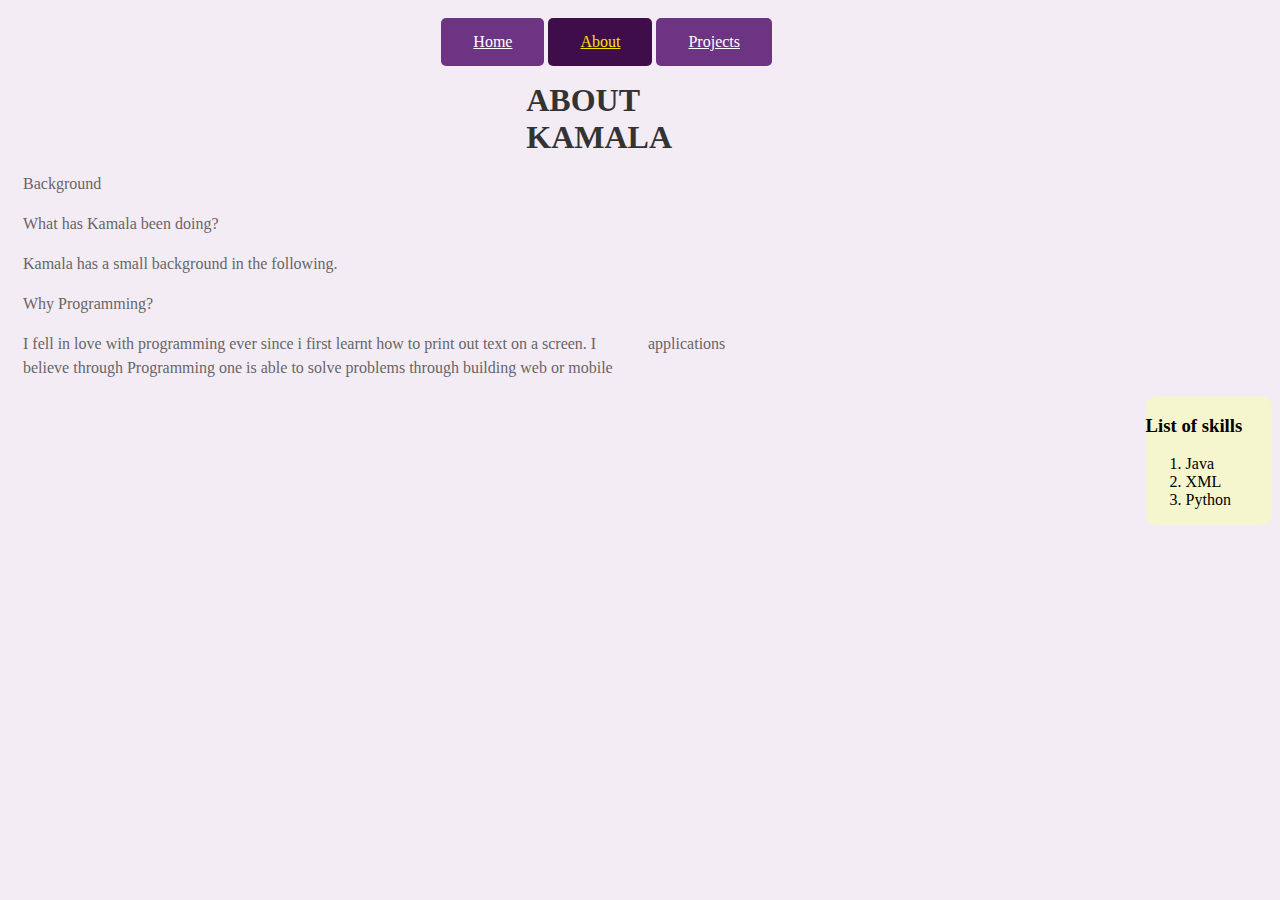
==== about.html @ 6fe65a83 "added content and style to about page" ====
<!DOCTYPE html>
<html>
  <head>
    <link href="css/styles.css" rel="stylesheet" type="text/css">
    <title>About</title>
  </head>

  <body>
    <div class="btn">

    <a href="index.html" class="button">Home</a>
    <a href="about.html" class="button2">About</a>
    <a href="projects.html" class="button">Projects</a>
    </div>
    <div class="about-h2">
      <h2>ABOUT<br/>KAMALA</h2>

    </div>


    <div class="about">
				<div class="container">
					<div class="col-about-left">
						<p>Background</p>
						<p>What has Kamala been doing? </p>
						<p>Kamala has a small background in the following.</p>
					</div>
					<div class="col-about-right">
						<p>Why Programming?</p>
						<p>I fell in love with programming ever since i first learnt how to print out text on a screen. I believe through Programming one is able to solve problems through building web or mobile applications</p>
					</div>

				</div>
			</div>

      <div class="side">
        <h3>List of skills</h3>
        <ol>
          <li>Java</li>
          <li>XML</li>
          <li>Python</li>

        </ol>


      </div>

  </body>
</html>
---- css/styles.css ----
.button {
  background-color: #6C3483;
  border-radius: 5px;
  color: white;
  padding: 15px 32px;
  text-align: center;
  text-decoration: underline;
  display: inline-block;
  font-size: 16px;
}
.button2 {
  background-color: #3E0D4A;
  border-radius: 5px;
  color: #FAE10A;
  padding: 15px 32px;
  text-align: center;
  text-decoration: underline;
  display: inline-block;
  font-size: 16px;
}
body{
  background-color: #F4ECF5;
}
.btn{
  float: right;
  margin-right: 500px;
  margin-top: 10px;
}
.icons{
  float: right;
  margin-top: 20px;
  margin-right: 525px;
}
.icons i{

  font-size: 30px;
}
.icons a{
  border-top: #FAFAB0;
  font-size: 20px;
  background-color: #111F88;
  border-radius: 10px;
  font-style: italic;
  padding: 10px 20px;
  color:#E8E9F4;
  text-decoration: none;
}
.me{

  border-radius: 10px;
  height: 200px;
  border: #FAFAF7;
  width: 300px;
  align-items: center;

}
.cont{
  float: right;
  margin-right: 520px;

}
hr{
  color: #FFFFFF;
  width: 98px;
  margin-left: 50px;
}
.cont h2{
  font-family: sans-serif;
  font-size:40px;
  text-decoration: underline;
  margin-top: 30px;
  text-align: center;
  font-style: normal;
}
.cont h3{
  text-align: center;
  font-style: italic;
  font-weight: bold;

}
/*---- aboutus ----*/
.about{
	padding: 3em 0;
}
.about-h2 h2{
	font-size:2em;
	color: #333333;
	font-weight: 900;
	margin:0;
	padding:0.5em 0;
  text-align: justify;
  float: right;
  margin-right: 600px;
}
.about-h2 span{
	height:5px;
	width:7%;
	background:#00948B;
	display:block;
  text-align: inherit;
  float: right;
  margin-left:auto;
  margin-right:auto;
}
.about p{
	font-size:1em;
	color:#666666;
	margin:0 0 1em 0;
	line-height:1.5em;
}
.col-about-left{

  float: left;
}
.col-about-right{

  float:right;
  word-wrap: normal;

}

.button:hover{
	background:#00948B;
}
.side {
  width: 10%;
  float: right;
  background-color: #F5F5CE;
  border-radius: 10px;
}

.container p{
    column-count: 2;
    padding-right: 15px;
    padding-left: 15px;
    margin-right: auto;
    margin-left: auto;
}
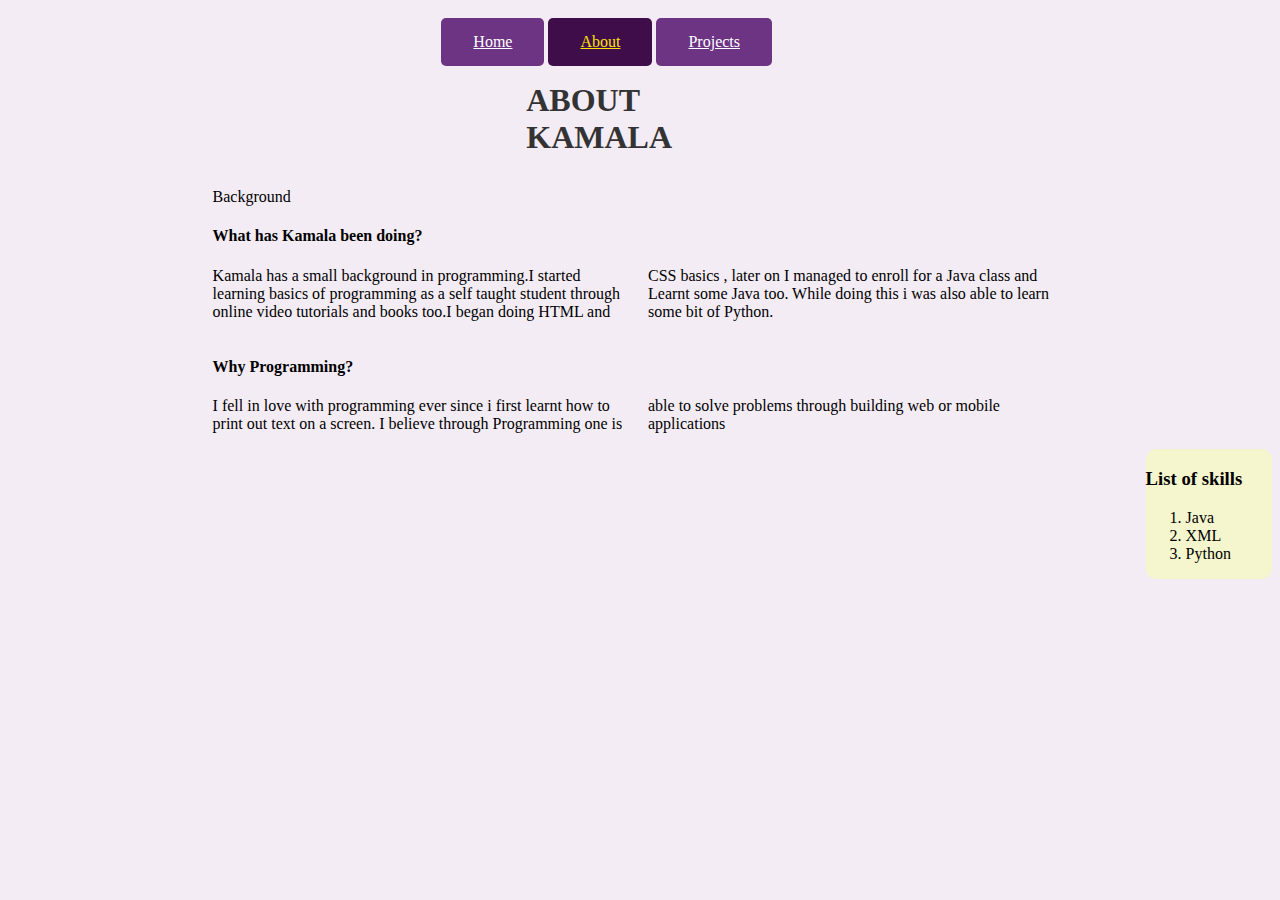
==== commit ea62a327: "Styled about paragraphs" ====
--- a/about.html
+++ b/about.html
@@ -22,11 +22,12 @@
 				<div class="container">
 					<div class="col-about-left">
 						<p>Background</p>
-						<p>What has Kamala been doing? </p>
-						<p>Kamala has a small background in the following.</p>
+						<h4>What has Kamala been doing? </h4>
+						<p>Kamala has a small background in programming.I started learning basics of programming as a self taught student through online video tutorials and books too.I began doing HTML and CSS basics , later on I managed to enroll for a Java class and Learnt some Java too.
+               While doing this i was also able to learn some bit of Python. </p>
 					</div>
 					<div class="col-about-right">
-						<p>Why Programming?</p>
+						<h4>Why Programming?</h4>
 						<p>I fell in love with programming ever since i first learnt how to print out text on a screen. I believe through Programming one is able to solve problems through building web or mobile applications</p>
 					</div>
 
--- a/css/styles.css
+++ b/css/styles.css
@@ -101,13 +101,12 @@
   float: right;
   margin-left:auto;
   margin-right:auto;
-}
-.about p{
+}/*.about p{
 	font-size:1em;
 	color:#666666;
 	margin:0 0 1em 0;
 	line-height:1.5em;
-}
+}*/
 .col-about-left{
 
   float: left;
@@ -133,6 +132,13 @@
     column-count: 2;
     padding-right: 15px;
     padding-left: 15px;
-    margin-right: auto;
-    margin-left: auto;
+    margin-right: 15%;
+    margin-left: 15%;
 }
+
+.about h4{
+  padding-right: 15px;
+  padding-left: 15px;
+  margin-right: auto;
+  margin-left: 15%;
+}
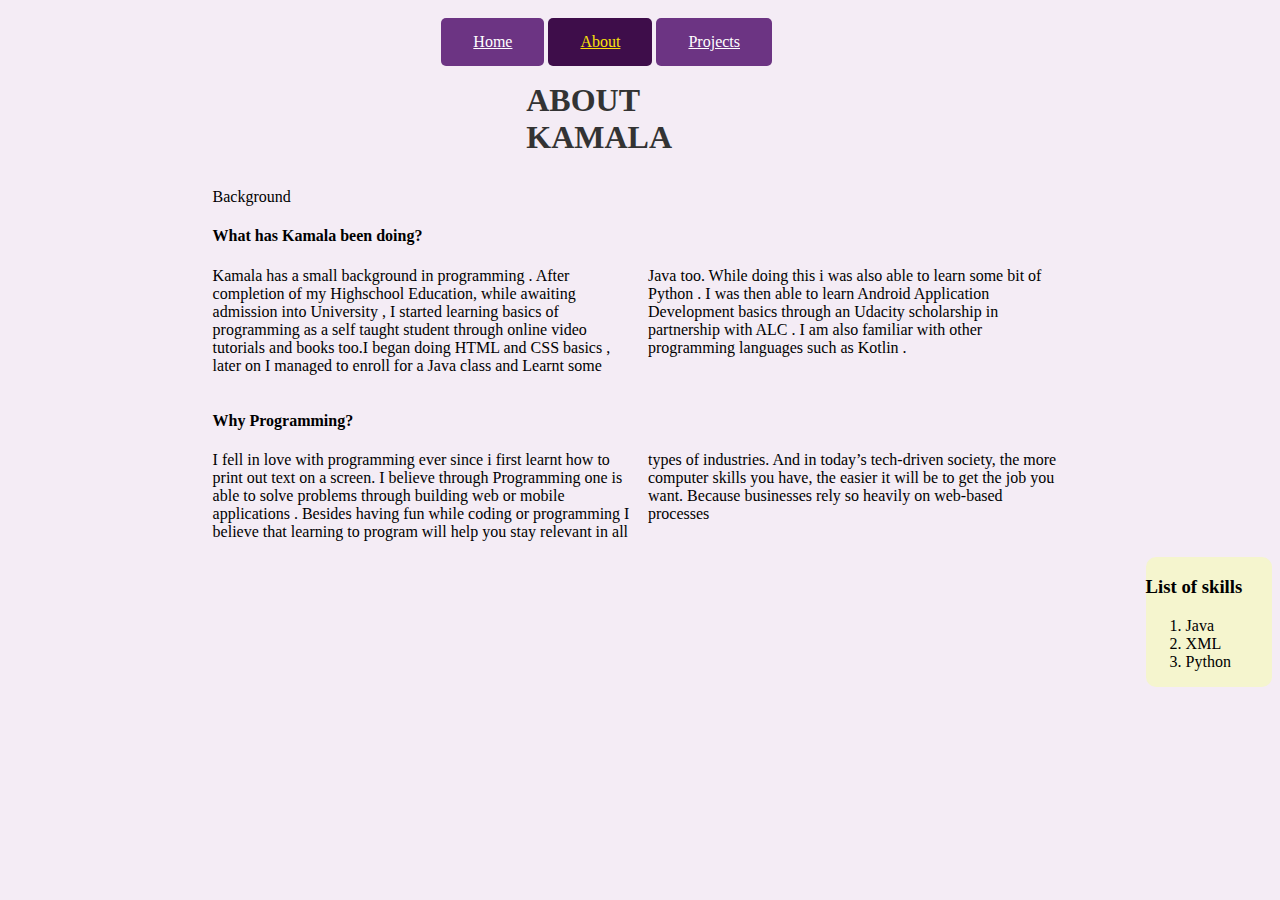
==== commit 27cc7a40: "add text on about" ====
--- a/about.html
+++ b/about.html
@@ -23,12 +23,12 @@
 					<div class="col-about-left">
 						<p>Background</p>
 						<h4>What has Kamala been doing? </h4>
-						<p>Kamala has a small background in programming.I started learning basics of programming as a self taught student through online video tutorials and books too.I began doing HTML and CSS basics , later on I managed to enroll for a Java class and Learnt some Java too.
-               While doing this i was also able to learn some bit of Python. </p>
+						<p>Kamala has a small background in programming . After completion of my Highschool Education, while awaiting admission into University , I started learning basics of programming as a self taught student through online video tutorials and books too.I began doing HTML and CSS basics , later on I managed to enroll for a Java class and Learnt some Java too.
+               While doing this i was also able to learn some bit of Python . I was then able to learn Android Application Development basics through an Udacity scholarship in partnership with ALC . I am also familiar with other programming languages such as Kotlin .</p>
 					</div>
 					<div class="col-about-right">
 						<h4>Why Programming?</h4>
-						<p>I fell in love with programming ever since i first learnt how to print out text on a screen. I believe through Programming one is able to solve problems through building web or mobile applications</p>
+						<p>I fell in love with programming ever since i first learnt how to print out text on a screen. I believe through Programming one is able to solve problems through building web or mobile applications . Besides having fun while coding or programming I believe that learning to program will help you stay relevant in all types of industries. And in today’s tech-driven society, the more computer skills you have, the easier it will be to get the job you want. Because businesses rely so heavily on web-based processes </p>
 					</div>
 
 				</div>
--- a/css/styles.css
+++ b/css/styles.css
@@ -130,10 +130,12 @@
 
 .container p{
     column-count: 2;
+    rows:4;
     padding-right: 15px;
     padding-left: 15px;
     margin-right: 15%;
     margin-left: 15%;
+    word-wrap: normal;
 }
 
 .about h4{
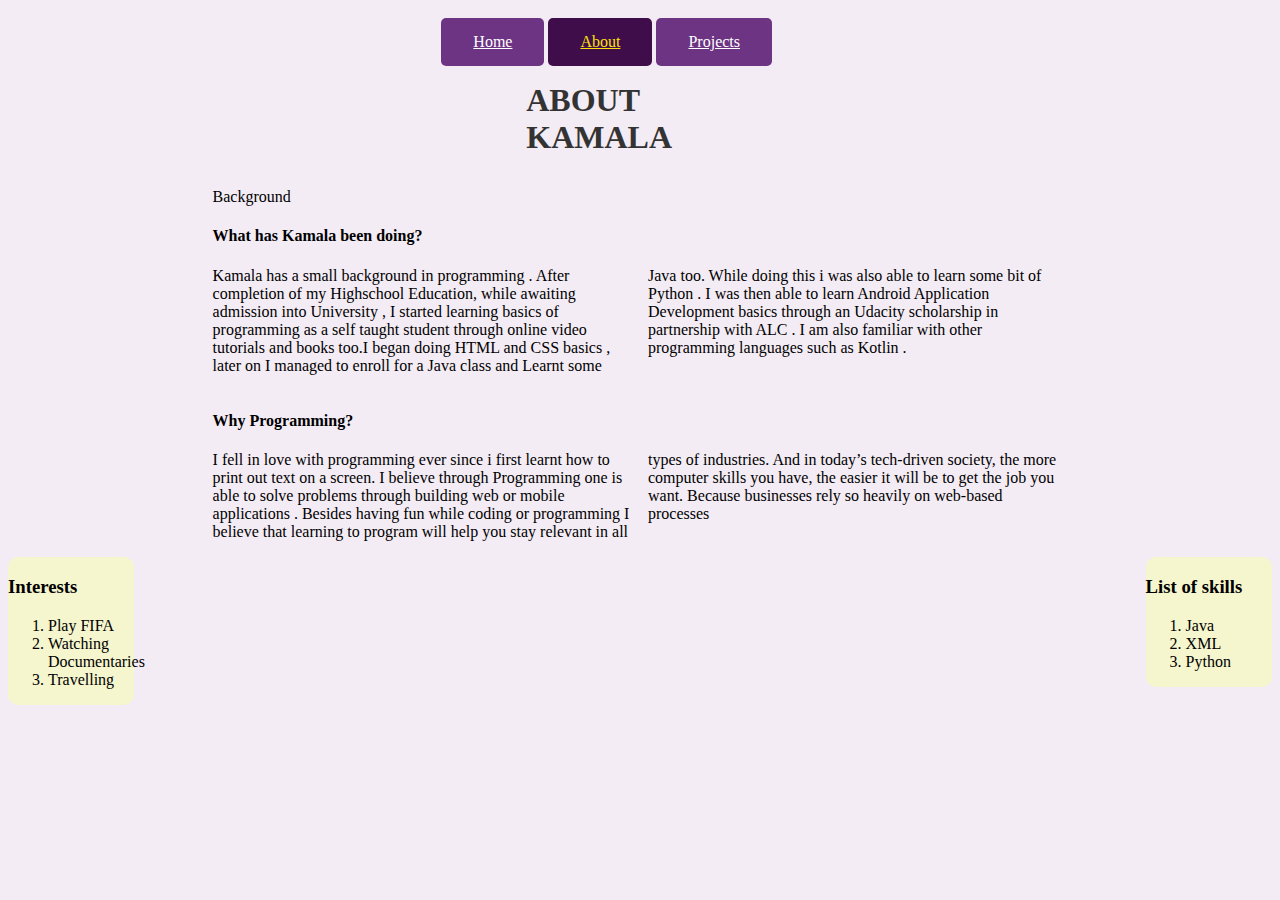
==== commit d044c587: "added Interests and Skills" ====
--- a/about.html
+++ b/about.html
@@ -40,6 +40,17 @@
           <li>Java</li>
           <li>XML</li>
           <li>Python</li>
+        
+        </ol>
+
+
+      </div>
+      <div class="side2">
+        <h3>Interests</h3>
+        <ol>
+          <li>Play FIFA</li>
+          <li>Watching Documentaries</li>
+          <li>Travelling</li>
 
         </ol>
 
--- a/css/styles.css
+++ b/css/styles.css
@@ -127,7 +127,13 @@
   background-color: #F5F5CE;
   border-radius: 10px;
 }
+.side2{
+  width: 10%;
+  float: left;
+  background-color: #F5F5CE;
+  border-radius: 10px;
 
+}
 .container p{
     column-count: 2;
     rows:4;
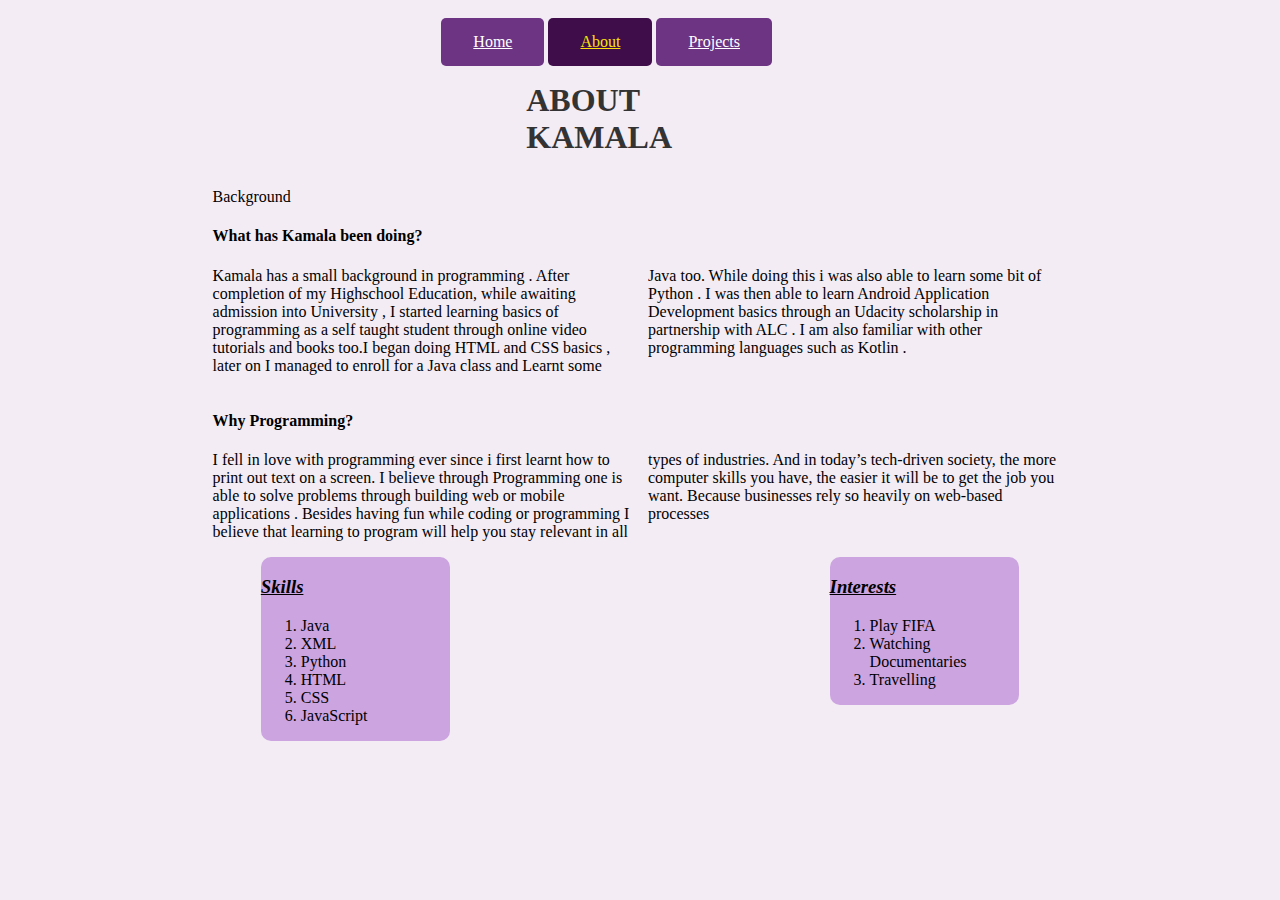
==== commit f26c9035: "Add style to interest and skill" ====
--- a/about.html
+++ b/about.html
@@ -35,21 +35,24 @@
 			</div>
 
       <div class="side">
-        <h3>List of skills</h3>
+        <h3><span>Skills</span></h3>
         <ol>
           <li>Java</li>
           <li>XML</li>
           <li>Python</li>
-        
+          <li>HTML</li>
+          <li>CSS</li>
+          <li>JavaScript</li>
         </ol>
 
 
       </div>
       <div class="side2">
-        <h3>Interests</h3>
+        <h3><span>Interests</span></h3>
         <ol>
           <li>Play FIFA</li>
           <li>Watching Documentaries</li>
+
           <li>Travelling</li>
 
         </ol>
--- a/css/styles.css
+++ b/css/styles.css
@@ -122,21 +122,34 @@
 	background:#00948B;
 }
 .side {
-  width: 10%;
-  float: right;
-  background-color: #F5F5CE;
+  border-color: #F4FF98;
+  width: 15%;
+  float: left;
+  margin-left: 20%;
+  background-color: #CBA4E0;
   border-radius: 10px;
 }
 .side2{
-  width: 10%;
-  float: left;
-  background-color: #F5F5CE;
+  border-color: #F4FF98;
+  width: 15%;
+  float: right;
+  margin-right: 20%;
+  background-color: #CBA4E0;
   border-radius: 10px;
-
+}
+.side h3 span{
+  text-decoration: underline;
+  font-family: fantasy;
+  font-style: italic;
+}
+.side2 h3 span{
+  text-decoration: underline;
+  font-family: fantasy;
+  font-style: italic;
 }
 .container p{
     column-count: 2;
-    rows:4;
+
     padding-right: 15px;
     padding-left: 15px;
     margin-right: 15%;
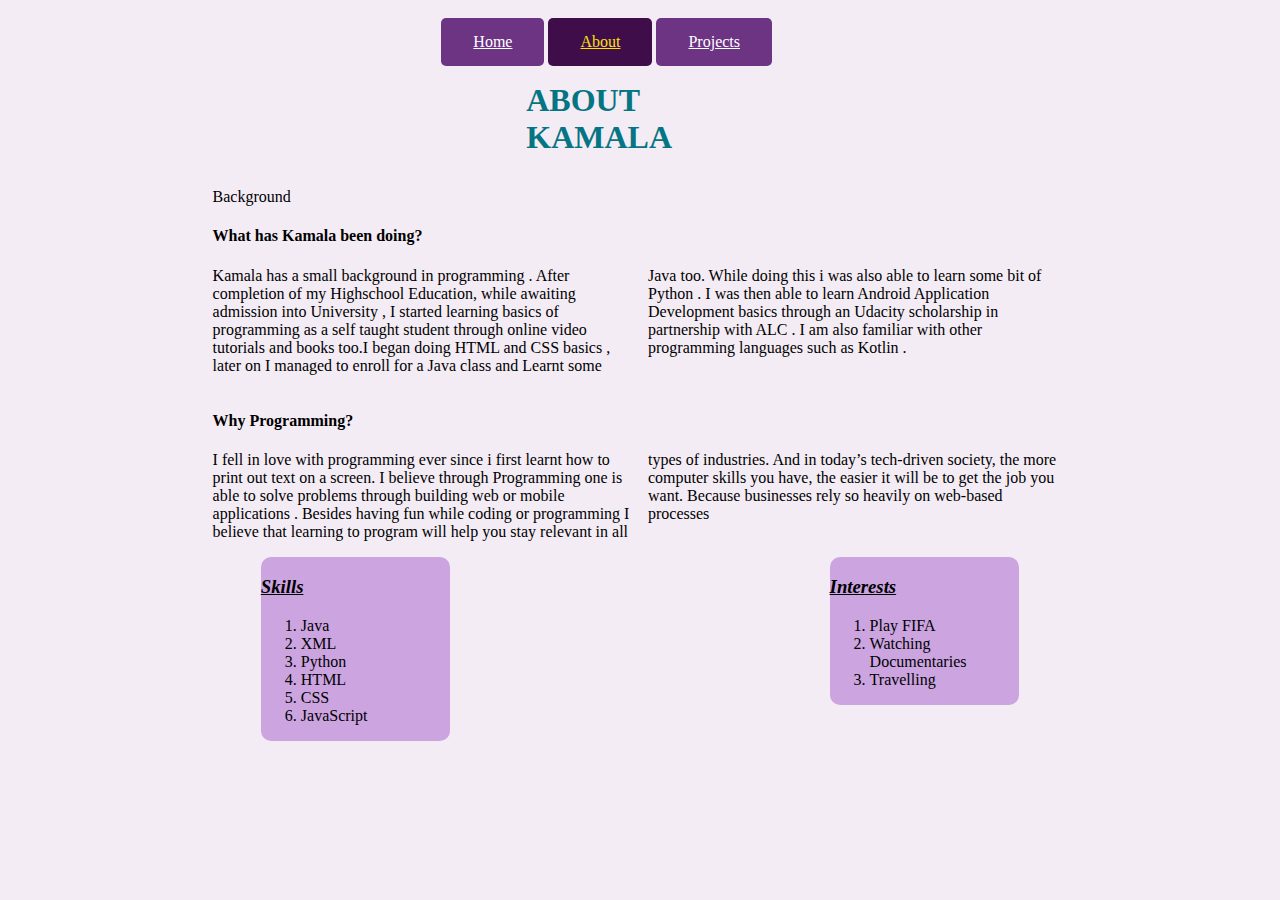
==== commit 7dfe05f3: "Re Color about.html head" ====
--- a/about.html
+++ b/about.html
@@ -33,7 +33,7 @@
 
 				</div>
 			</div>
-
+      <br>
       <div class="side">
         <h3><span>Skills</span></h3>
         <ol>
--- a/css/styles.css
+++ b/css/styles.css
@@ -73,9 +73,11 @@
   font-style: normal;
 }
 .cont h3{
+
   text-align: center;
-  font-style: italic;
+  font-style: oblique;
   font-weight: bold;
+  font-size:18;
 
 }
 /*---- aboutus ----*/
@@ -84,7 +86,7 @@
 }
 .about-h2 h2{
 	font-size:2em;
-	color: #333333;
+	color: #057483;
 	font-weight: 900;
 	margin:0;
 	padding:0.5em 0;
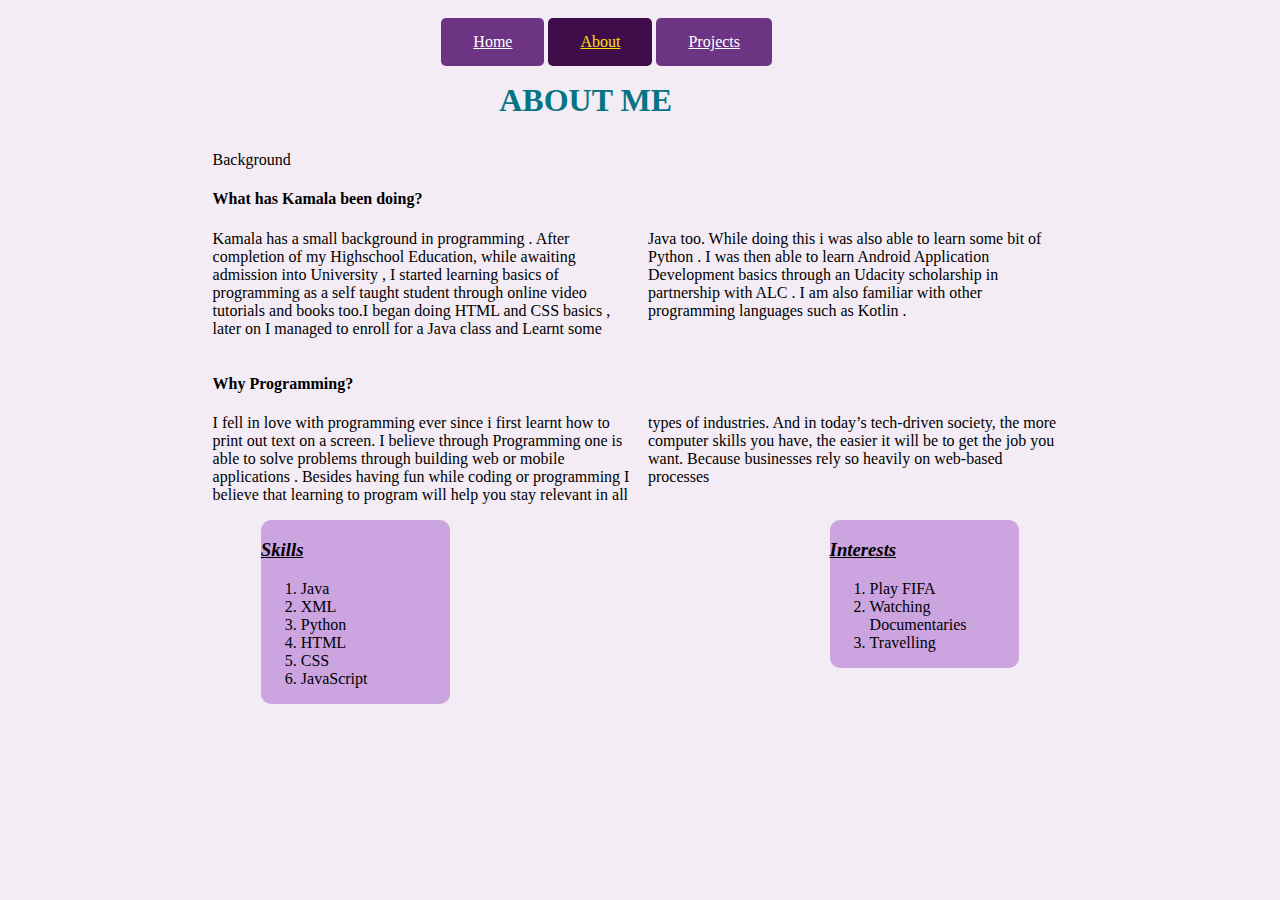
==== commit f4a23cd2: "edit project.html and about.html h2" ====
--- a/about.html
+++ b/about.html
@@ -13,7 +13,7 @@
     <a href="projects.html" class="button">Projects</a>
     </div>
     <div class="about-h2">
-      <h2>ABOUT<br/>KAMALA</h2>
+      <h2>ABOUT ME</h2>
 
     </div>
 
